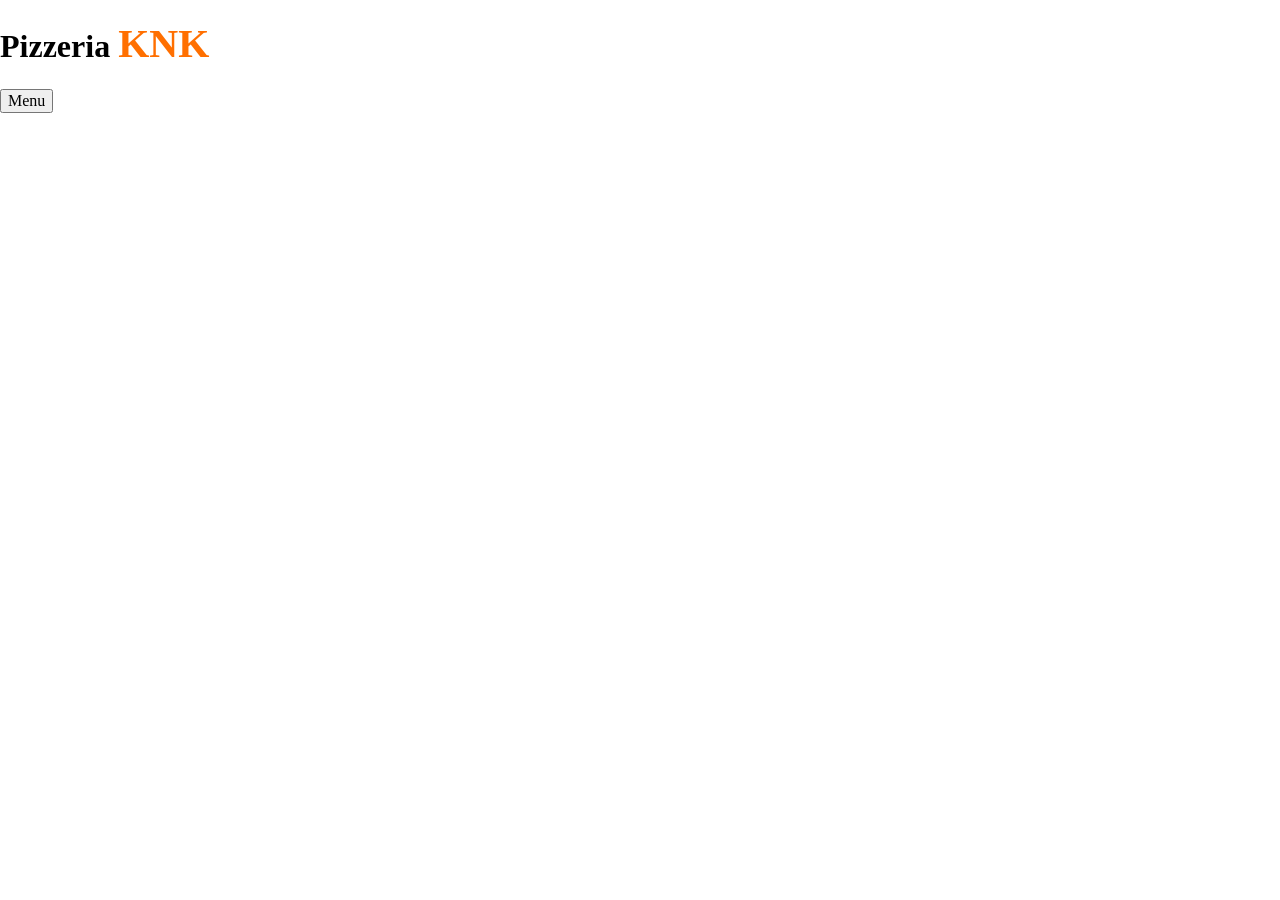
==== wwwroot/index.html @ fa97787b "Zaczątki frontendu" ====
<!doctype html>
<html class="no-js" lang="pl">

<head>
  <meta charset="utf-8">
  <title>Pizzeria KNK</title>
  <meta name="description" content="">
  <meta name="viewport" content="width=device-width, initial-scale=1">

  <meta property="og:title" content="">
  <meta property="og:type" content="">
  <meta property="og:url" content="">
  <meta property="og:image" content="">

  <link rel="manifest" href="site.webmanifest">
  <link rel="apple-touch-icon" href="icon.png">
  <!-- Place favicon.ico in the root directory -->

  <link rel="stylesheet" href="css/normalize.css">
  <link rel="stylesheet" href="css/main.css">

  <meta name="theme-color" content="#fafafa">
</head>

<body>
  <h1>Pizzeria <span style="color: #ff6f00; font-size: 125%">KNK</span></h1>
  <script src="js/vendor/modernizr-3.11.2.min.js"></script>
  <script src="js/plugins.js"></script>
  <script src="js/main.js"></script>
  <form action="javascript:show_menu(this.menuBut.value)" method="get">
    <button type="submit" id="menuBut" value="/api/pizza/menu">Menu</button>
  </form>
<div id="Menu_div"></div>
</body>

</html>
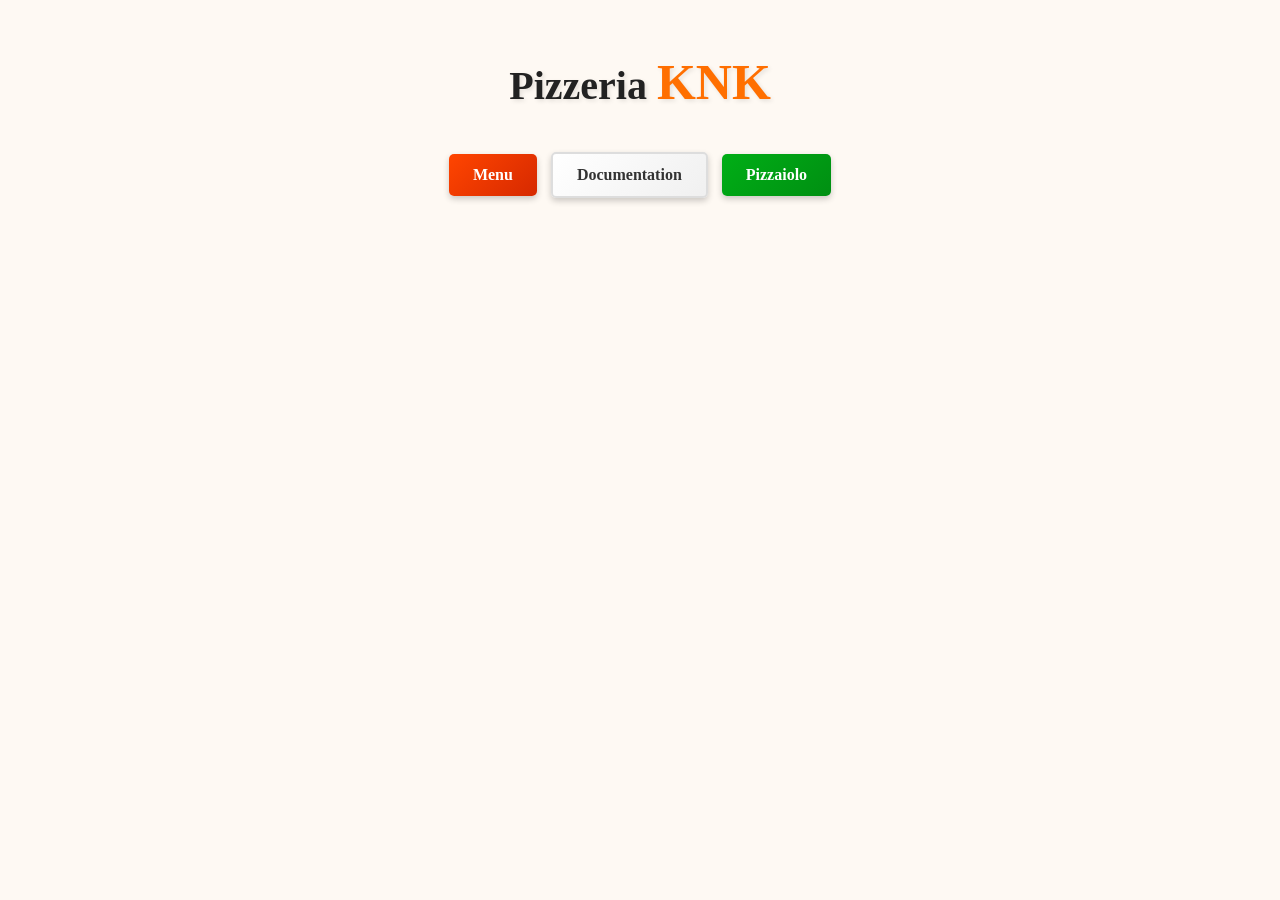
==== commit f397039a: "Upgrade to .NET 8, add session-based pizza menus & cook UI Upgraded project to .NET 8 and enabled pe" ====
--- a/wwwroot/index.html
+++ b/wwwroot/index.html
@@ -28,9 +28,16 @@
   <script src="js/plugins.js"></script>
   <script src="js/main.js"></script>
   <form action="javascript:show_menu(this.menuBut.value)" method="get">
-    <button type="submit" id="menuBut" value="/api/pizza/menu">Menu</button>
+      <button type="submit" id="menuBut" value="/api/pizza/menu">Menu</button>
+      <button type="button">
+          <a id="swagger" href="/swagger/index.html#/Pizza">Documentation</a>
+      </button>
+      <button id="log-in-out" type="button" onclick="login_as_cook();">Pizzaiolo</button>
   </form>
 <div id="Menu_div"></div>
+<div id="add-pizza-section" class="cook-only">
+    <button class="cook-only" type="button" onclick="add_pizza()">New Pizza</button>
+</div>
 </body>
 
 </html>
--- a/wwwroot/css/main.css
+++ b/wwwroot/css/main.css
@@ -0,0 +1,474 @@
+/*! HTML5 Boilerplate v8.0.0 | MIT License | https://html5boilerplate.com/ */
+
+/* main.css 2.1.0 | MIT License | https://github.com/h5bp/main.css#readme */
+/*
+ * What follows is the result of much research on cross-browser styling.
+ * Credit left inline and big thanks to Nicolas Gallagher, Jonathan Neal,
+ * Kroc Camen, and the H5BP dev community and team.
+ */
+
+/* ==========================================================================
+   Base styles: opinionated defaults
+   ========================================================================== */
+
+html {
+  color: #222;
+  font-size: 1em;
+  line-height: 1.4;
+}
+
+/*
+ * Remove text-shadow in selection highlight:
+ * https://twitter.com/miketaylr/status/12228805301
+ *
+ * Vendor-prefixed and regular ::selection selectors cannot be combined:
+ * https://stackoverflow.com/a/16982510/7133471
+ *
+ * Customize the background color to match your design.
+ */
+
+::-moz-selection {
+  background: #b3d4fc;
+  text-shadow: none;
+}
+
+::selection {
+  background: #b3d4fc;
+  text-shadow: none;
+}
+
+/*
+ * A better looking default horizontal rule
+ */
+
+hr {
+  display: block;
+  height: 1px;
+  border: 0;
+  border-top: 1px solid #ccc;
+  margin: 1em 0;
+  padding: 0;
+}
+
+/*
+ * Remove the gap between audio, canvas, iframes,
+ * images, videos and the bottom of their containers:
+ * https://github.com/h5bp/html5-boilerplate/issues/440
+ */
+
+audio,
+canvas,
+iframe,
+img,
+svg,
+video {
+  vertical-align: middle;
+}
+
+/*
+ * Remove default fieldset styles.
+ */
+
+fieldset {
+  border: 0;
+  margin: 0;
+  padding: 0;
+}
+
+/*
+ * Allow only vertical resizing of textareas.
+ */
+
+textarea {
+  resize: vertical;
+}
+
+/* ==========================================================================
+   Author's custom styles
+   ========================================================================== */
+
+/* ==========================================================================
+   Helper classes
+   ========================================================================== */
+
+/*
+ * Hide visually and from screen readers
+ */
+
+.hidden,
+[hidden] {
+  display: none !important;
+}
+
+/*
+ * Hide only visually, but have it available for screen readers:
+ * https://snook.ca/archives/html_and_css/hiding-content-for-accessibility
+ *
+ * 1. For long content, line feeds are not interpreted as spaces and small width
+ *    causes content to wrap 1 word per line:
+ *    https://medium.com/@jessebeach/beware-smushed-off-screen-accessible-text-5952a4c2cbfe
+ */
+
+.sr-only {
+  border: 0;
+  clip: rect(0, 0, 0, 0);
+  height: 1px;
+  margin: -1px;
+  overflow: hidden;
+  padding: 0;
+  position: absolute;
+  white-space: nowrap;
+  width: 1px;
+  /* 1 */
+}
+
+/*
+ * Extends the .sr-only class to allow the element
+ * to be focusable when navigated to via the keyboard:
+ * https://www.drupal.org/node/897638
+ */
+
+.sr-only.focusable:active,
+.sr-only.focusable:focus {
+  clip: auto;
+  height: auto;
+  margin: 0;
+  overflow: visible;
+  position: static;
+  white-space: inherit;
+  width: auto;
+}
+
+/*
+ * Hide visually and from screen readers, but maintain layout
+ */
+
+.invisible {
+  visibility: hidden;
+}
+
+/*
+ * Clearfix: contain floats
+ *
+ * For modern browsers
+ * 1. The space content is one way to avoid an Opera bug when the
+ *    `contenteditable` attribute is included anywhere else in the document.
+ *    Otherwise it causes space to appear at the top and bottom of elements
+ *    that receive the `clearfix` class.
+ * 2. The use of `table` rather than `block` is only necessary if using
+ *    `:before` to contain the top-margins of child elements.
+ */
+
+.clearfix::before,
+.clearfix::after {
+  content: " ";
+  display: table;
+}
+
+.clearfix::after {
+  clear: both;
+}
+
+/* ==========================================================================
+   EXAMPLE Media Queries for Responsive Design.
+   These examples override the primary ('mobile first') styles.
+   Modify as content requires.
+   ========================================================================== */
+
+@media only screen and (min-width: 35em) {
+  /* Style adjustments for viewports that meet the condition */
+}
+
+@media print,
+  (-webkit-min-device-pixel-ratio: 1.25),
+  (min-resolution: 1.25dppx),
+  (min-resolution: 120dpi) {
+  /* Style adjustments for high resolution devices */
+}
+
+/* ==========================================================================
+   Print styles.
+   Inlined to avoid the additional HTTP request:
+   https://www.phpied.com/delay-loading-your-print-css/
+   ========================================================================== */
+
+@media print {
+  *,
+  *::before,
+  *::after {
+    background: #fff !important;
+    color: #000 !important;
+    /* Black prints faster */
+    box-shadow: none !important;
+    text-shadow: none !important;
+  }
+
+  a,
+  a:visited {
+    text-decoration: underline;
+  }
+
+  a[href]::after {
+    content: " (" attr(href) ")";
+  }
+
+  abbr[title]::after {
+    content: " (" attr(title) ")";
+  }
+
+  /*
+   * Don't show links that are fragment identifiers,
+   * or use the `javascript:` pseudo protocol
+   */
+  a[href^="#"]::after,
+  a[href^="javascript:"]::after {
+    content: "";
+  }
+
+  pre {
+    white-space: pre-wrap !important;
+  }
+
+  pre,
+  blockquote {
+    border: 1px solid #999;
+    page-break-inside: avoid;
+  }
+
+  /*
+   * Printing Tables:
+   * https://web.archive.org/web/20180815150934/http://css-discuss.incutio.com/wiki/Printing_Tables
+   */
+  thead {
+    display: table-header-group;
+  }
+
+  tr,
+  img {
+    page-break-inside: avoid;
+  }
+
+  p,
+  h2,
+  h3 {
+    orphans: 3;
+    widows: 3;
+  }
+
+  h2,
+  h3 {
+    page-break-after: avoid;
+  }
+}
+
+/*
+    my own additions - Pizzeria KNK styling
+*/
+
+/* Og�lne style dla body */
+body {
+    background-color: #fef9f3;
+    font-family: 'Georgia', 'Times New Roman', serif;
+    padding: 20px;
+}
+
+h1 {
+    font-family: 'Georgia', serif;
+    text-align: center;
+    font-size: 2.5em;
+    margin-bottom: 30px;
+    text-shadow: 2px 2px 4px rgba(0,0,0,0.1);
+}
+
+/* Style dla button�w - w�oski klimat */
+button, .btn {
+    display: inline-block;
+    padding: 12px 24px;
+    margin: 5px;
+    border: none;
+    border-radius: 5px;
+    font-size: 16px;
+    font-weight: bold;
+    text-decoration: none;
+    cursor: pointer;
+    transition: all 0.3s ease;
+    box-shadow: 0 3px 6px rgba(0,0,0,0.2);
+}
+
+    button:hover, .btn:hover {
+        transform: translateY(-2px);
+        box-shadow: 0 5px 10px rgba(0,0,0,0.3);
+    }
+
+    button:active, .btn:active {
+        transform: translateY(0);
+        box-shadow: 0 2px 4px rgba(0,0,0,0.2);
+    }
+
+    button[type="submit"], .btn-primary {
+        background: linear-gradient(135deg, #ff4500 0%, #d62900 100%);
+        color: white;
+    }
+
+        button[type="submit"]:hover, .btn-primary:hover {
+            background: linear-gradient(135deg, #ff5722 0%, #e63900 100%);
+        }
+
+    button:nth-child(3), button[onclick*="login_as_cook"] {
+        background: linear-gradient(135deg, #00ae16 0%, #008f12 100%);
+        color: white;
+    }
+
+        button:nth-child(3):hover, button[onclick*="login_as_cook"]:hover {
+            background: linear-gradient(135deg, #00c91a 0%, #00a015 100%);
+        }
+
+    button:nth-child(2) {
+        background: linear-gradient(135deg, #ffffff 0%, #f0f0f0 100%);
+        border: 2px solid #ddd;
+    }
+
+        button:nth-child(2):hover {
+            background: linear-gradient(135deg, #ffffff 0%, #e8e8e8 100%);
+            border-color: #bbb;
+        }
+
+        button:nth-child(2) a {
+            color: #333;
+            text-decoration: none;
+        }
+
+    button .btn-danger {
+        background: linear-gradient(135deg, #d62900 0%, #a83200 100%);
+        color: white;
+    }
+        button .btn-danger:hover {
+            background: linear-gradient(135deg, #e63900 0%, #b83900 100%);
+        }
+ 
+
+/* Przycisk powrotny (secondary) */
+.btn-secondary {
+    background: linear-gradient(135deg, #6c757d 0%, #545b62 100%);
+    color: white;
+}
+
+    .btn-secondary:hover {
+        background: linear-gradient(135deg, #7d858d 0%, #5a6268 100%);
+    }
+
+/* Style dla formularzy */
+form {
+    text-align: center;
+    margin: 30px 0;
+}
+
+/* Domy�lnie ukryj elementy tylko dla kucharza */
+.cook-only {
+    display: none;
+}
+
+/* Poka� elementy gdy u�ytkownik jest zalogowany jako kucharz */
+body.logged-as-cook .cook-only {
+    display: table-cell; /* dla <td> i <th> */
+}
+
+body.logged-as-cook #add-pizza-section {
+    display: block;
+}
+
+/* Container dla stron szczeg��w */
+.container {
+    max-width: 800px;
+    margin: 0 auto;
+    padding: 30px;
+    background-color: white;
+    border-radius: 10px;
+    box-shadow: 0 5px 15px rgba(0,0,0,0.1);
+}
+
+.order-info {
+    padding: 20px;
+    background-color: #fef9f3;
+    border-left: 5px solid #ff4500;
+    border-radius: 5px;
+    margin: 20px 0;
+}
+
+    .order-info h2 {
+        color: #ff4500;
+        margin-top: 0;
+    }
+
+    .order-info p {
+        font-size: 1.1em;
+        line-height: 1.6;
+    }
+
+.error {
+    color: #d62900;
+    background-color: #ffe6e6;
+    padding: 15px;
+    border-radius: 5px;
+    border-left: 5px solid #d62900;
+}
+
+/* Style dla tabeli menu */
+#Menu_div {
+    font-family: Arial, Helvetica, sans-serif;
+    border-collapse: collapse;
+    width: 100%;
+    margin-top: 30px;
+    box-shadow: 0 5px 15px rgba(0,0,0,0.1);
+    border-radius: 8px;
+    overflow: hidden;
+}
+
+#Menu_div td, #Menu_div th {
+    border: 1px solid #ddd;
+        padding: 12px;
+}
+
+#Menu_div tr:nth-child(3n+1) {
+    background-color: #00ae16;
+        color: white;
+}
+
+#Menu_div tr:nth-child(3n+2) {
+    background-color: #ffffff;
+}
+
+#Menu_div tr:nth-child(3n) {
+    background-color: #ff4500;
+        color: white;
+}
+
+#Menu_div tr:hover {
+    background-color: #ddd;
+        color: #222;
+}
+
+#Menu_div th {
+        padding-top: 14px;
+        padding-bottom: 14px;
+    text-align: left;
+        background: linear-gradient(135deg, #00ae16 0%, #008f12 100%);
+    color: white;
+        font-size: 1.1em;
+    }
+
+    #Menu_div a {
+        color: inherit;
+        text-decoration: none;
+        font-weight: bold;
+    }
+
+    #Menu_div .btn {
+        padding: 6px 12px;
+        font-size: 14px;
+        margin: 0;
+    }
+
+.text-center {
+    text-align: center;
+}
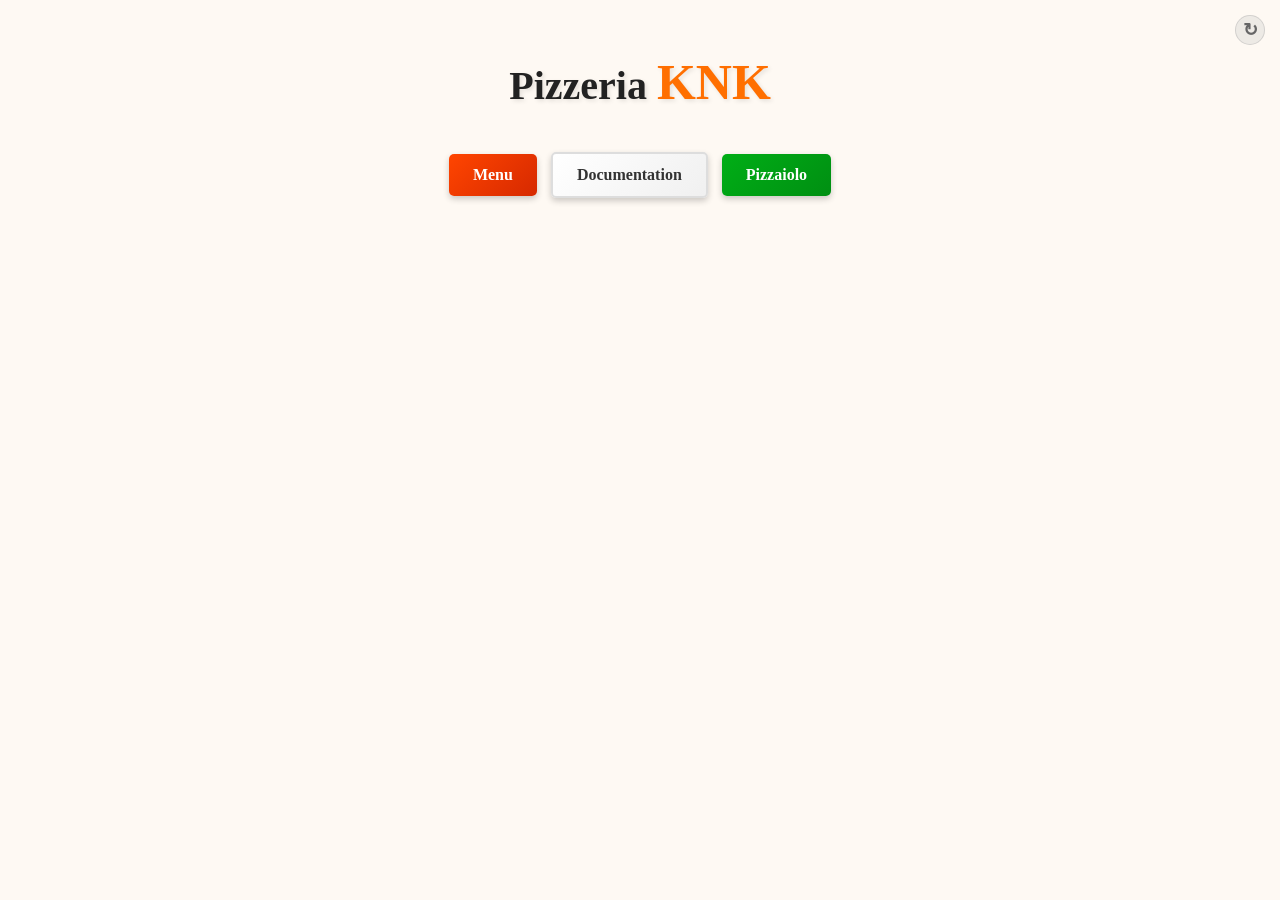
==== commit 5ecc1ea8: "Add reset menu button and session reset endpoint Added a "Reset" button to the frontend that clears " ====
--- a/wwwroot/index.html
+++ b/wwwroot/index.html
@@ -23,21 +23,22 @@
 </head>
 
 <body>
+<button id="reset-btn" type="button" onclick="reset_menu()">↻</button>
   <h1>Pizzeria <span style="color: #ff6f00; font-size: 125%">KNK</span></h1>
-  <script src="js/vendor/modernizr-3.11.2.min.js"></script>
-  <script src="js/plugins.js"></script>
-  <script src="js/main.js"></script>
-  <form action="javascript:show_menu(this.menuBut.value)" method="get">
-      <button type="submit" id="menuBut" value="/api/pizza/menu">Menu</button>
-      <button type="button">
-          <a id="swagger" href="/swagger/index.html#/Pizza">Documentation</a>
-      </button>
-      <button id="log-in-out" type="button" onclick="login_as_cook();">Pizzaiolo</button>
-  </form>
-<div id="Menu_div"></div>
-<div id="add-pizza-section" class="cook-only">
-    <button class="cook-only" type="button" onclick="add_pizza()">New Pizza</button>
-</div>
+    <script src="js/vendor/modernizr-3.11.2.min.js"></script>
+    <script src="js/plugins.js"></script>
+    <script src="js/main.js"></script>
+    <form action="javascript:show_menu(this.menuBut.value)" method="get">
+        <button type="submit" id="menuBut" value="/api/pizza/menu">Menu</button>
+        <button type="button">
+            <a id="swagger" href="/swagger/index.html#/Pizza">Documentation</a>
+        </button>
+        <button id="log-in-out" type="button" onclick="login_as_cook();">Pizzaiolo</button>
+    </form>
+    <div id="Menu_div"></div>
+    <div id="add-pizza-section" class="cook-only">
+        <button class="cook-only" type="button" onclick="add_pizza()">New Pizza</button>
+    </div>
 </body>
 
 </html>
--- a/wwwroot/css/main.css
+++ b/wwwroot/css/main.css
@@ -357,6 +357,34 @@
         background: linear-gradient(135deg, #7d858d 0%, #5a6268 100%);
     }
 
+/* Przycisk Reset - ma�y, niepozorny, prawy g�rny r�g */
+#reset-btn {
+    position: fixed;
+    top: 10px;
+    right: 10px;
+    width: 30px;
+    height: 30px;
+    padding: 0;
+    font-size: 18px;
+    background-color: rgba(200, 200, 200, 0.3);
+    color: #666;
+    border: 1px solid rgba(150, 150, 150, 0.3);
+    border-radius: 50%;
+    cursor: pointer;
+    transition: all 0.2s ease;
+    box-shadow: none;
+}
+
+    #reset-btn:hover {
+        background-color: rgba(200, 200, 200, 0.6);
+        color: #333;
+        transform: rotate(180deg);
+    }
+
+    #reset-btn:active {
+        transform: rotate(180deg) scale(0.95);
+    }
+
 /* Style dla formularzy */
 form {
     text-align: center;
